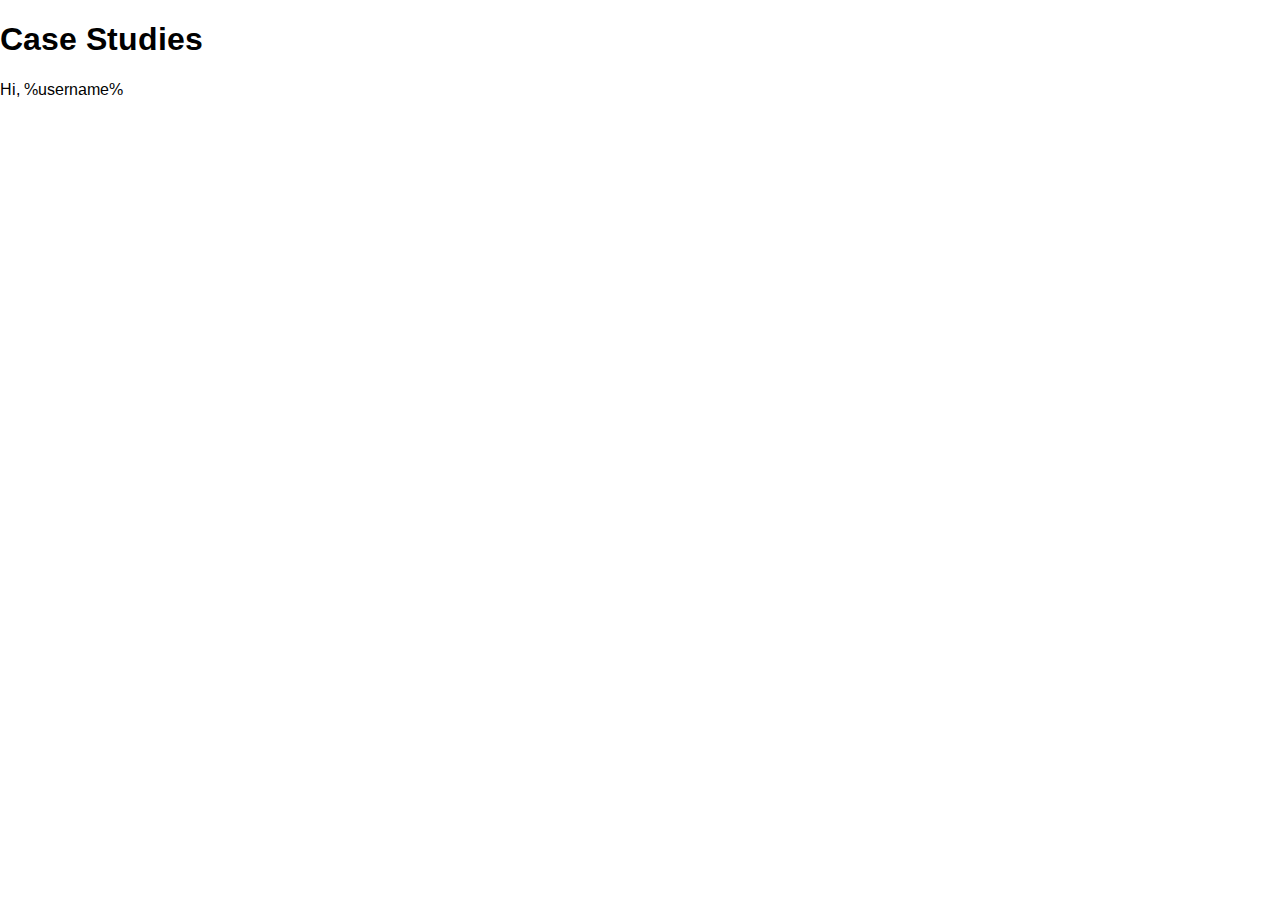
==== index.html @ 24cc2d68 "first drop" ====
<!doctype html><meta charset=utf-8><meta http-equiv=X-UA-Compatible content="IE=edge"><meta name=description content=""><meta name=viewport content="width=device-width,initial-scale=1"><title>Caspio Case Studies</title><meta name=msapplication-tap-highlight content=no><link rel=manifest href=manifest.json><meta name=mobile-web-app-capable content=yes><meta name=application-name content="Caspio Case Studies"><link rel=icon sizes=192x192 href=images/touch/chrome-touch-icon-192x192.png><meta name=apple-mobile-web-app-capable content=yes><meta name=apple-mobile-web-app-status-bar-style content=black><meta name=apple-mobile-web-app-title content="Caspio Case Studies"><link rel=apple-touch-icon href=images/touch/apple-touch-icon.png><meta name=msapplication-TileImage content=images/touch/ms-touch-icon-144x144-precomposed.png><meta name=msapplication-TileColor content=#2F3BA2><meta name=theme-color content=#2F3BA2><link rel=stylesheet href=styles/normalize.css><link rel=stylesheet href=styles/main.css><header><h1>Case Studies</h1><div>Hi, %username%</div></header><main><script src=https://c3esh604.caspio.com/dp/05ff4000dda17e78bfa843508fb4/emb></script></main><script src=scripts/main.min.js></script>
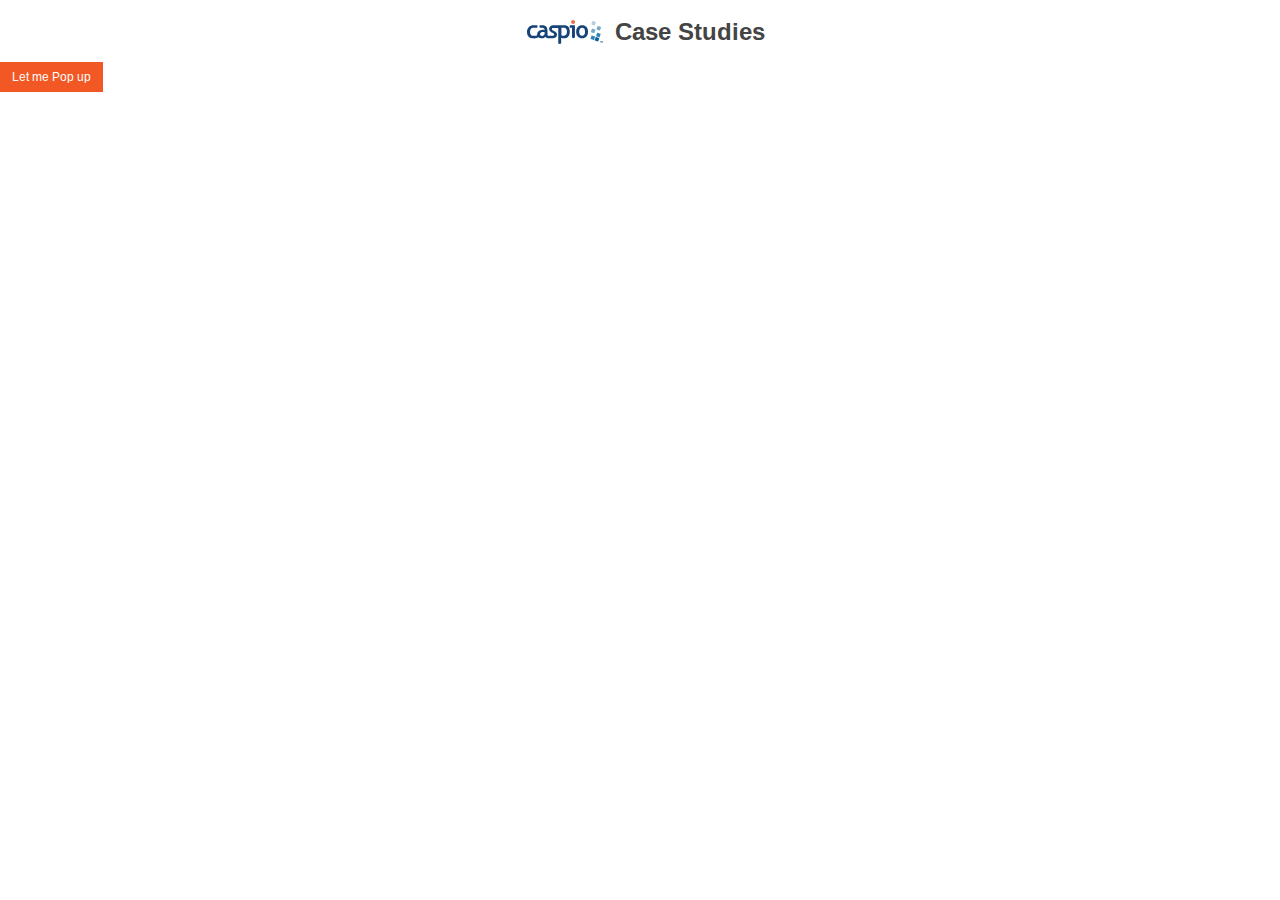
==== commit 1bf5c11f: "update-2" ====
--- a/index.html
+++ b/index.html
@@ -1 +1,2 @@
-<!doctype html><meta charset=utf-8><meta http-equiv=X-UA-Compatible content="IE=edge"><meta name=description content=""><meta name=viewport content="width=device-width,initial-scale=1"><title>Caspio Case Studies</title><meta name=msapplication-tap-highlight content=no><link rel=manifest href=manifest.json><meta name=mobile-web-app-capable content=yes><meta name=application-name content="Caspio Case Studies"><link rel=icon sizes=192x192 href=images/touch/chrome-touch-icon-192x192.png><meta name=apple-mobile-web-app-capable content=yes><meta name=apple-mobile-web-app-status-bar-style content=black><meta name=apple-mobile-web-app-title content="Caspio Case Studies"><link rel=apple-touch-icon href=images/touch/apple-touch-icon.png><meta name=msapplication-TileImage content=images/touch/ms-touch-icon-144x144-precomposed.png><meta name=msapplication-TileColor content=#2F3BA2><meta name=theme-color content=#2F3BA2><link rel=stylesheet href=styles/normalize.css><link rel=stylesheet href=styles/main.css><header><h1>Case Studies</h1><div>Hi, %username%</div></header><main><script src=https://c3esh604.caspio.com/dp/05ff4000dda17e78bfa843508fb4/emb></script></main><script src=scripts/main.min.js></script>+<!doctype html><meta charset=utf-8><meta http-equiv=X-UA-Compatible content="IE=edge"><meta name=description content=""><meta name=viewport content="width=device-width,initial-scale=1"><title>Caspio Case Studies</title><meta name=msapplication-tap-highlight content=no><link rel=manifest href=manifest.json><meta name=mobile-web-app-capable content=yes><meta name=application-name content="Caspio Case Studies"><link rel=icon sizes=192x192 href=images/touch/chrome-touch-icon-192x192.png><meta name=apple-mobile-web-app-capable content=yes><meta name=apple-mobile-web-app-status-bar-style content=black><meta name=apple-mobile-web-app-title content="Caspio Case Studies"><link rel=apple-touch-icon href=images/touch/apple-touch-icon.png><meta name=msapplication-TileImage content=images/touch/ms-touch-icon-144x144-precomposed.png><meta name=msapplication-TileColor content=#2F3BA2><meta name=theme-color content=#2F3BA2><link rel=stylesheet href=styles/normalize.css><link rel=stylesheet href=styles/main.css><body><script>var v_dpTotalCount = 3;
+    var v_dpCounter = 0;</script><header><h1><a id=caspio_header href=/ ><img id=caspio_header_logo src=/images/logo.svg>Case Studies</a></h1><script src=https://c3esh604.caspio.com/dp/05ff40005696ba4b34da4b4cba49/emb></script><div class=cxkg></div></header><main><a class=button href=#new-case>Let me Pop up</a><script src=https://c3esh604.caspio.com/dp/05ff4000dda17e78bfa843508fb4/emb></script></main><div id=new-case class=overlay><div class=popup><h4>New User Case</h4><a class=close href=#>&times;</a><div class=content><script src=https://c3esh604.caspio.com/dp/05ff4000cde44ea1ba5d48dcbf6d/emb></script></div></div></div><script src=scripts/main.min.js></script>